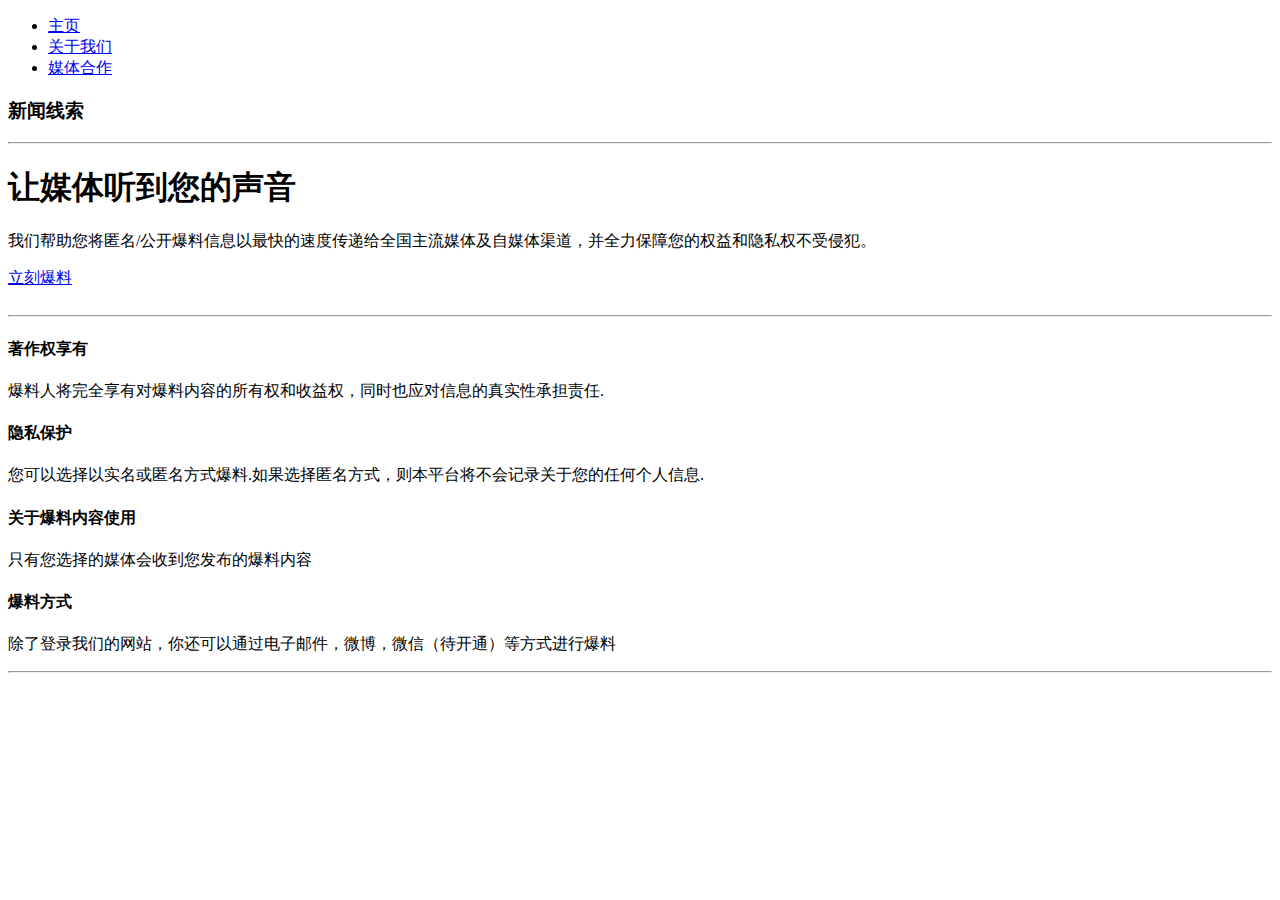
==== app/Tpl/Index/index.html @ 639258bc "v1.0" ====
<!DOCTYPE html>
<html lang="en">
  <head>
    <meta charset="utf-8">
    <title>{$title}</title>
    <meta name="viewport" content="width=device-width, initial-scale=1.0">
    <meta name="description" content="">
    <meta name="author" content="">

    <!-- Le styles -->
    <link href="../../public/css/bootstrap.min.css" rel="stylesheet">
	<link href="../../public/css/index.css" rel="stylesheet">
    <link href="../../public/css/bootstrap-responsive.min.css" rel="stylesheet">

    <!-- HTML5 shim, for IE6-8 support of HTML5 elements -->
    <!--[if lt IE 9]>
      <script src="//cdnjs.bootcss.com/ajax/libs/html5shiv/3.6.2/html5shiv.js"></script>
    <![endif]-->

    <!-- Fav and touch icons -->
    <link rel="apple-touch-icon-precomposed" sizes="144x144" href="../assets/ico/apple-touch-icon-144-precomposed.png">
    <link rel="apple-touch-icon-precomposed" sizes="114x114" href="../assets/ico/apple-touch-icon-114-precomposed.png">
      <link rel="apple-touch-icon-precomposed" sizes="72x72" href="../assets/ico/apple-touch-icon-72-precomposed.png">
                    <link rel="apple-touch-icon-precomposed" href="../assets/ico/apple-touch-icon-57-precomposed.png">
                                   <link rel="shortcut icon" href="../assets/ico/favicon.png">
  </head>

  <body>

    <div class="container-narrow">

      <div class="masthead">
        <ul class="nav nav-pills pull-right">
          <li class="active"><a href="#">主页</a></li>
          <li><a href="#">关于我们</a></li>
          <li><a href="#">媒体合作</a></li>
        </ul>
        <h3 class="muted">新闻线索</h3>
      </div>

      <hr>

      <div class="jumbotron">
        <h1>让媒体听到您的声音</h1>
        <p class="lead" style="text-align:left">我们帮助您将匿名/公开爆料信息以最快的速度传递给全国主流媒体及自媒体渠道，并全力保障您的权益和隐私权不受侵犯。</p>
        <a class="btn btn-large btn-success" href="/Index/newsform">立刻爆料</a>
        <br/>
        <br/>
      </div>

      <hr>
		
  
            <div class="row-fluid marketing">
        <div class="span6">
          <h4>著作权享有</h4>
          <p>爆料人将完全享有对爆料内容的所有权和收益权，同时也应对信息的真实性承担责任.</p>

          <h4>隐私保护</h4>
          <p>您可以选择以实名或匿名方式爆料.如果选择匿名方式，则本平台将不会记录关于您的任何个人信息.	</p>

        </div>

        <div class="span6">
          <h4>关于爆料内容使用</h4>
          <p>只有您选择的媒体会收到您发布的爆料内容</p>

          <h4>爆料方式</h4>
          <p>除了登录我们的网站，你还可以通过电子邮件，微博，微信（待开通）等方式进行爆料</p>

        </div>
      </div>

      <hr>

     <include file='footer'/>

    </div> <!-- /container -->

    <!-- Le javascript
    ================================================== -->
    <!-- Placed at the end of the document so the pages load faster -->
    <script src="//cdnjs.bootcss.com/ajax/libs/jquery/1.9.1/jquery.min.js"></script>
    <script src="//cdnjs.bootcss.com/ajax/libs/twitter-bootstrap/2.3.1/js/bootstrap.min.js"></script>

  </body>
</html>
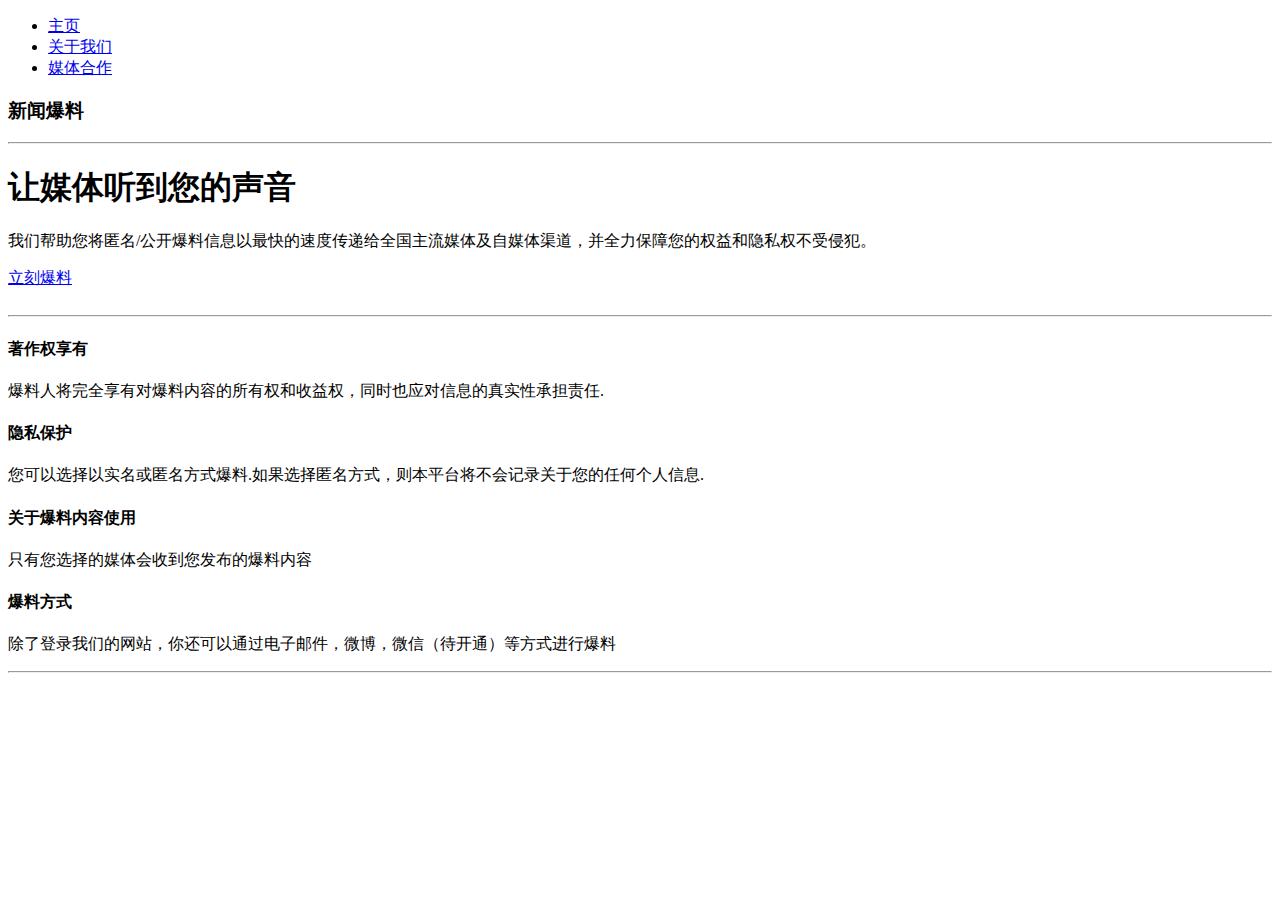
==== commit 20546faa: "improving pages" ====
--- a/app/Tpl/Index/index.html
+++ b/app/Tpl/Index/index.html
@@ -35,7 +35,7 @@
           <li><a href="#">关于我们</a></li>
           <li><a href="#">媒体合作</a></li>
         </ul>
-        <h3 class="muted">新闻线索</h3>
+        <h3 class="muted">新闻爆料</h3>
       </div>
 
       <hr>
